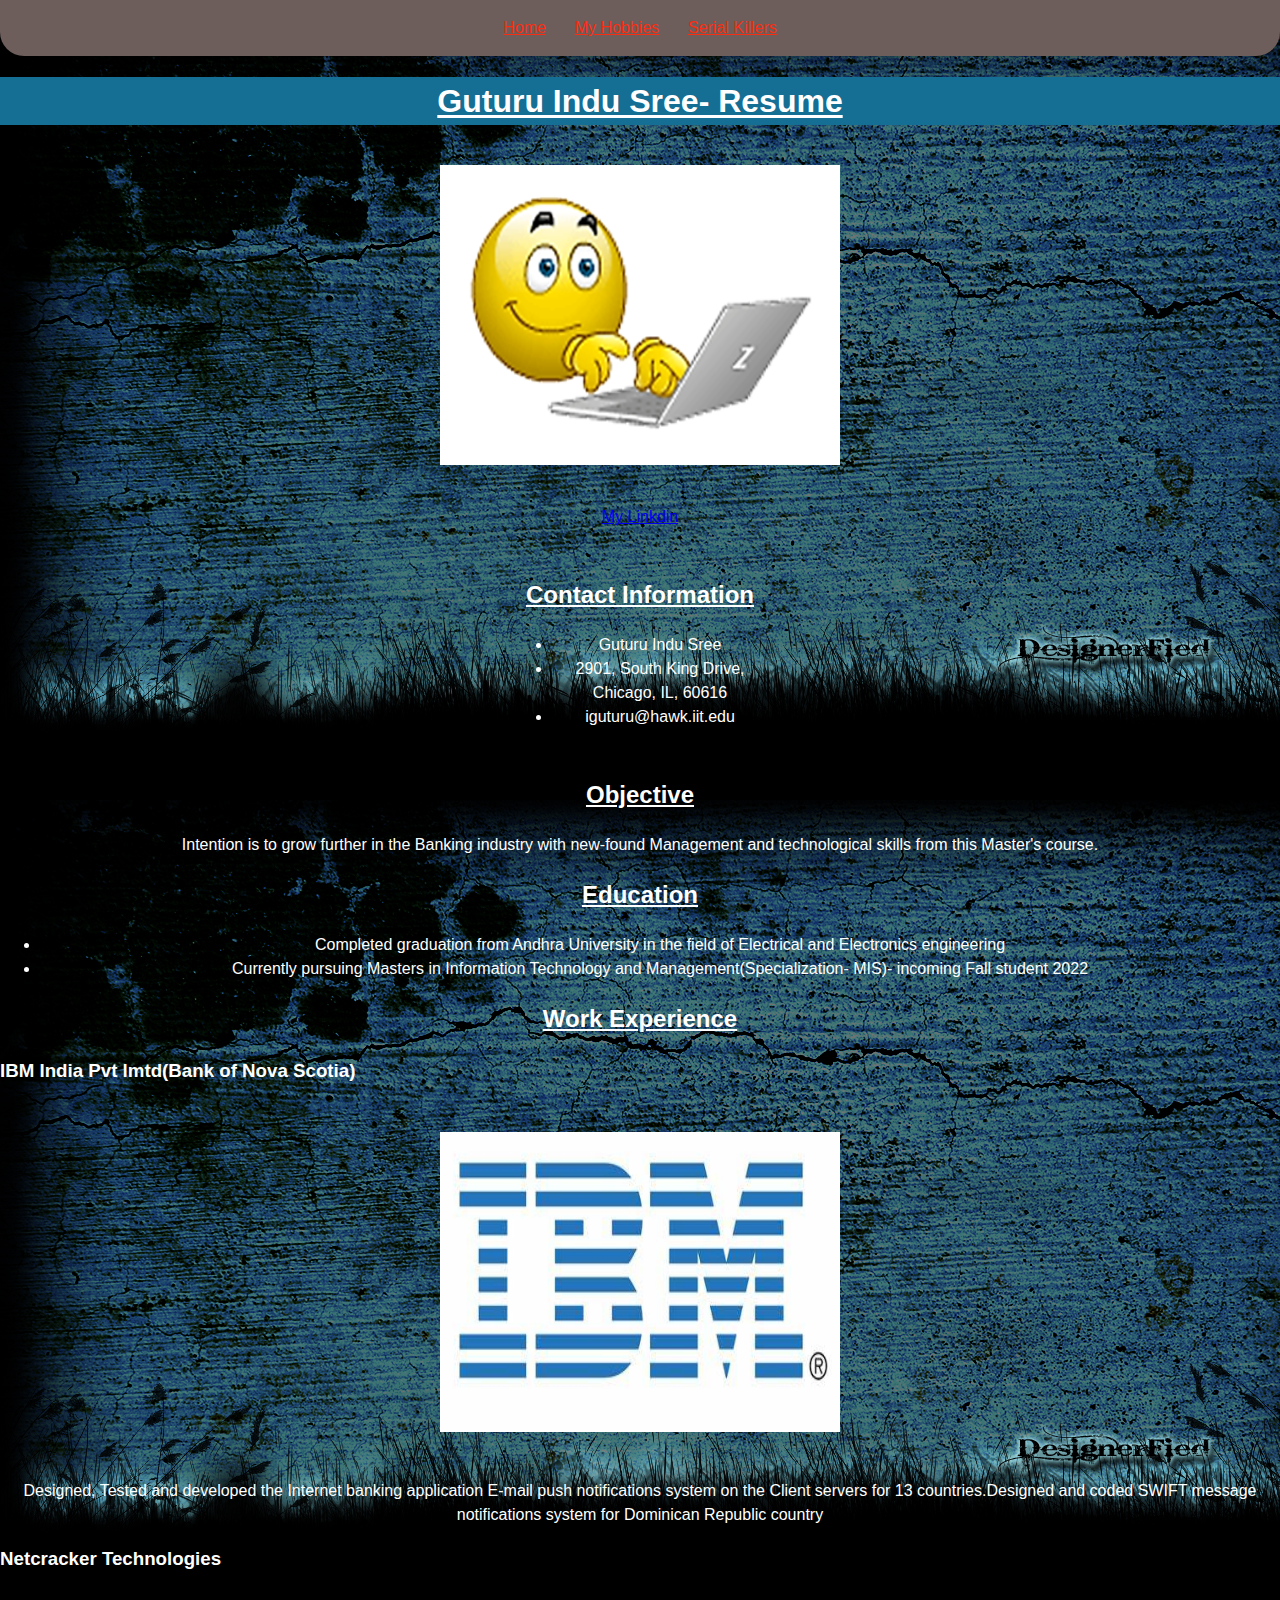
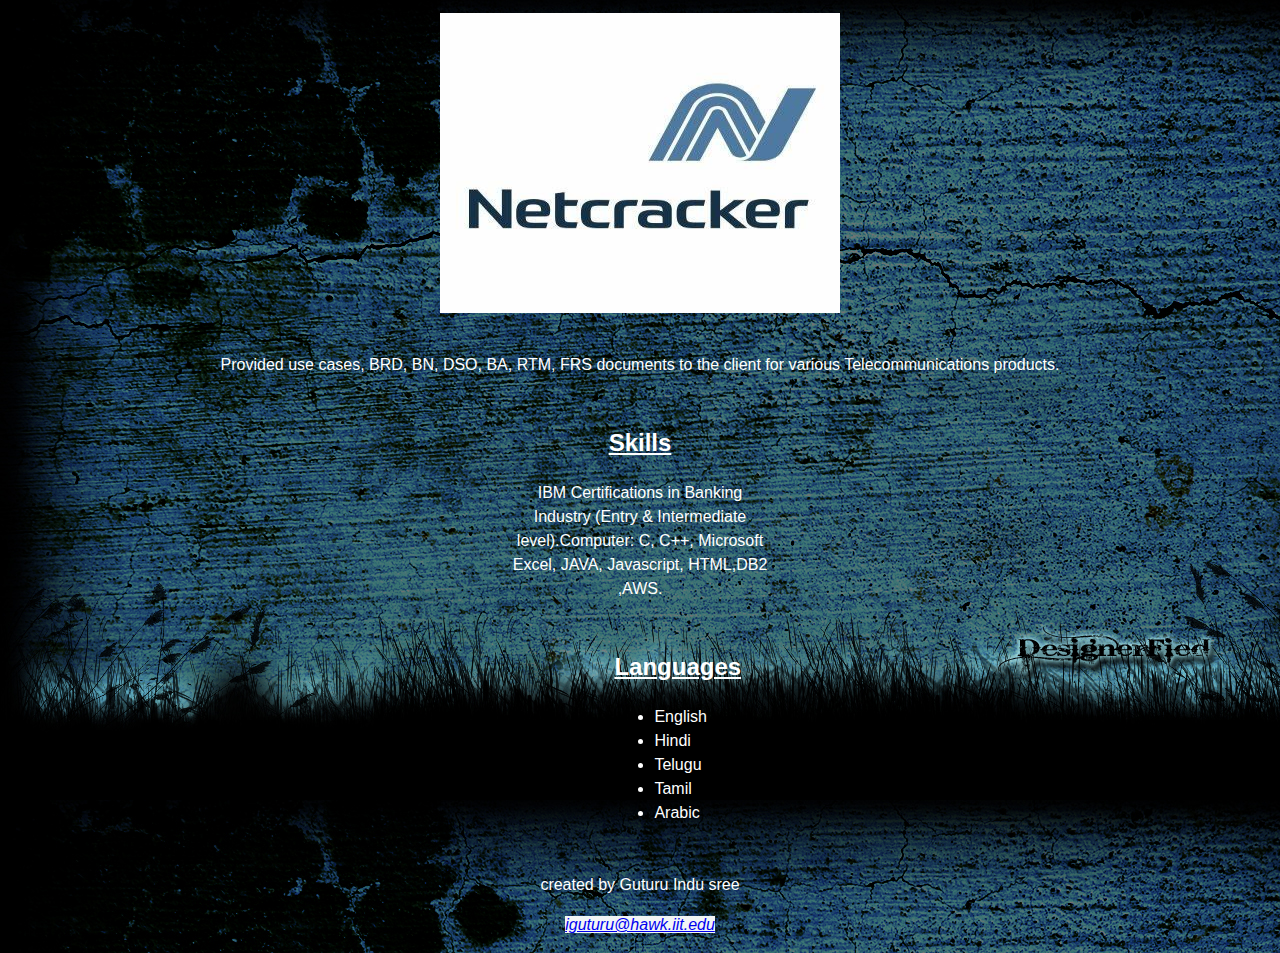
==== index.html @ 40c6f841 "Update index.html" ====
<!DOCTYPE html>
<html lang="en">
<head>
  <meta charset="UTF-8">
  <title>Indu's Project 2</title>
  <link rel="stylesheet" href="https://fonts.googleapis.com/css?family=Jost">
  <link rel="stylesheet" href="css/normalize.css">
  <link rel="stylesheet" href="css/style.css">
  <title>ITMD-361 Internet Technologies and Web Design</title>
</head>
<body>
  <header>
    <nav>
      <ul>
        <li>
          <a href="index.html">Home</a>
        </li>
        <li>
          <a href="my%20hobbies.html">My Hobbies</a>
        </li>
        <li>
          <a href="serial%20killers.html">Serial Killers</a>
        </li>
      </ul>
    </nav>
  </header>
  <h1>Guturu Indu Sree- Resume</h1><img src="images/workpicture.jpeg" alt="workpicture">
  <p><a href="https://www.linkedin.com/in/indusree-guturu-1461341b9/">My Linkdin</a></p>
  <section id="pinfo">
    <h2>Contact Information</h2>
    <ul>
      <li>Guturu Indu Sree</li>
      <li>2901, South King Drive, Chicago, IL, 60616</li>
      <li>iguturu@hawk.iit.edu</li>
    </ul>
  </section>
    <h2>Objective</h2>
    <p>Intention is to grow further in the Banking industry with new-found Management and technological skills from this Master's course.</p>
    <h2>Education</h2>
    <ul>
    <li>Completed graduation from Andhra University in the field of Electrical and Electronics engineering</li>
    <li>Currently pursuing Masters in Information Technology and Management(Specialization- MIS)- incoming Fall student 2022</li>
    </ul>
    <h2>Work Experience</h2>
      <h3>IBM India Pvt lmtd(Bank of Nova Scotia) <img src="images/IBM.jpeg" alt="IBM"></h3>
      <p>Designed, Tested and developed the Internet banking application E-mail push notifications system on the Client servers for 13 countries.Designed and coded SWIFT message notifications system for Dominican Republic country</p>
      <h3>Netcracker Technologies</h3><img src="images/netcracker.jpeg" alt="netcracker">
      <p>Provided use cases, BRD, BN, DSO, BA, RTM, FRS documents to the client for various Telecommunications products.</p>
    <section id="skills">
      <h2>Skills</h2>
      <p>IBM Certifications in Banking Industry (Entry & Intermediate level).Computer: C, C++, Microsoft Excel, JAVA, Javascript, HTML,DB2 ,AWS.</p>
      <section id="Languages">
        <h2>Languages</h2>
        <ul>
          <li>English</li>
          <li>Hindi</li>
          <li>Telugu</li>
          <li>Tamil</li>
          <li>Arabic</li>
        </ul>
      </section>
    </section>
    <footer>
      <p>created by Guturu Indu sree</p>
      <address>
        <p><a href="mailto:iguturu@hawk.iit.edu">iguturu@hawk.iit.edu</a></p>
      </address>
    </footer>
  </section>
</body>
</html>
---- css/style.css ----
body{
  background-image: url("../images/background.jpeg");
  font-family: Helvetica, sans-serif;
  color: white;
  font-size: 1em;
  line-height: 1.5;
}
nav{
  background-color:#6d5e5c;
  width: 100%;
  overflow: hidden;
  margin: 0 auto;
  text-align: center;
  border-radius: 0 0 1.5em 1.5em;
}
nav ul{
  list-style-type: none;
  padding: 0;
  margin: 0;
  display: inline-block;
  vertical-align: top;
}
nav ul li{
  float: left;
}
nav ul li a{
  display: block;
  padding: 1.00em 0.9em;
  color: #f82d11;
  text-decoration: underline;
}

img{
    height: 300px;
    width: 400px;
	margin: 2.5em auto;
	display: block;
    box-sizing: border-box;
}
iframe{
	height: 300px;
    width: 400px;
	margin: 2.5em auto;
	display: block;
    box-sizing: border-box;
}
h1, h2{
    text-underline-offset: 0.09em;
    text-decoration: underline;
    text-align: center;
    position: relative;
}
h1{
	background-color: #156e94;
}
p,ul,ol,li{
	text-align: center;
	position: relative;
}
section{
  box-sizing: border-box;
  width: 20%;
  margin: 3em auto;
}
footer p a{
  clear: none;
  background-color: #f2f5f5;
}
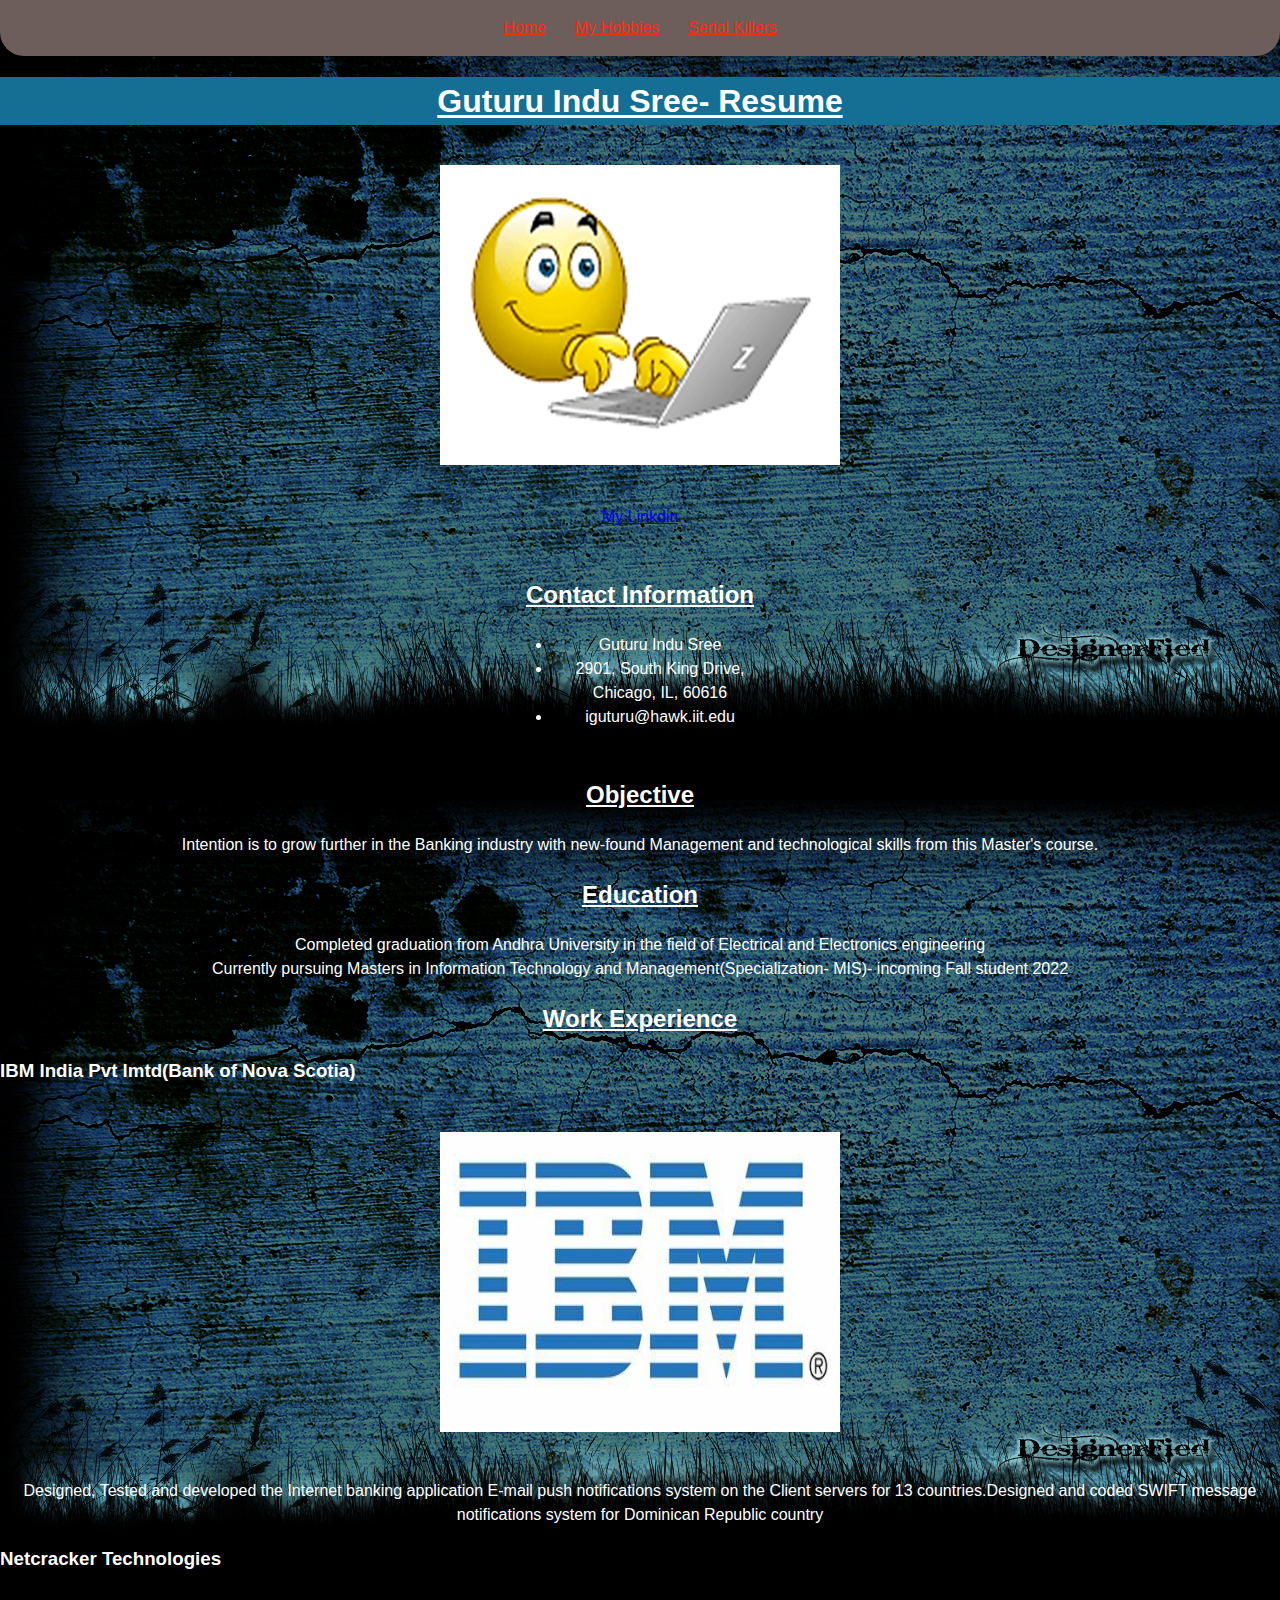
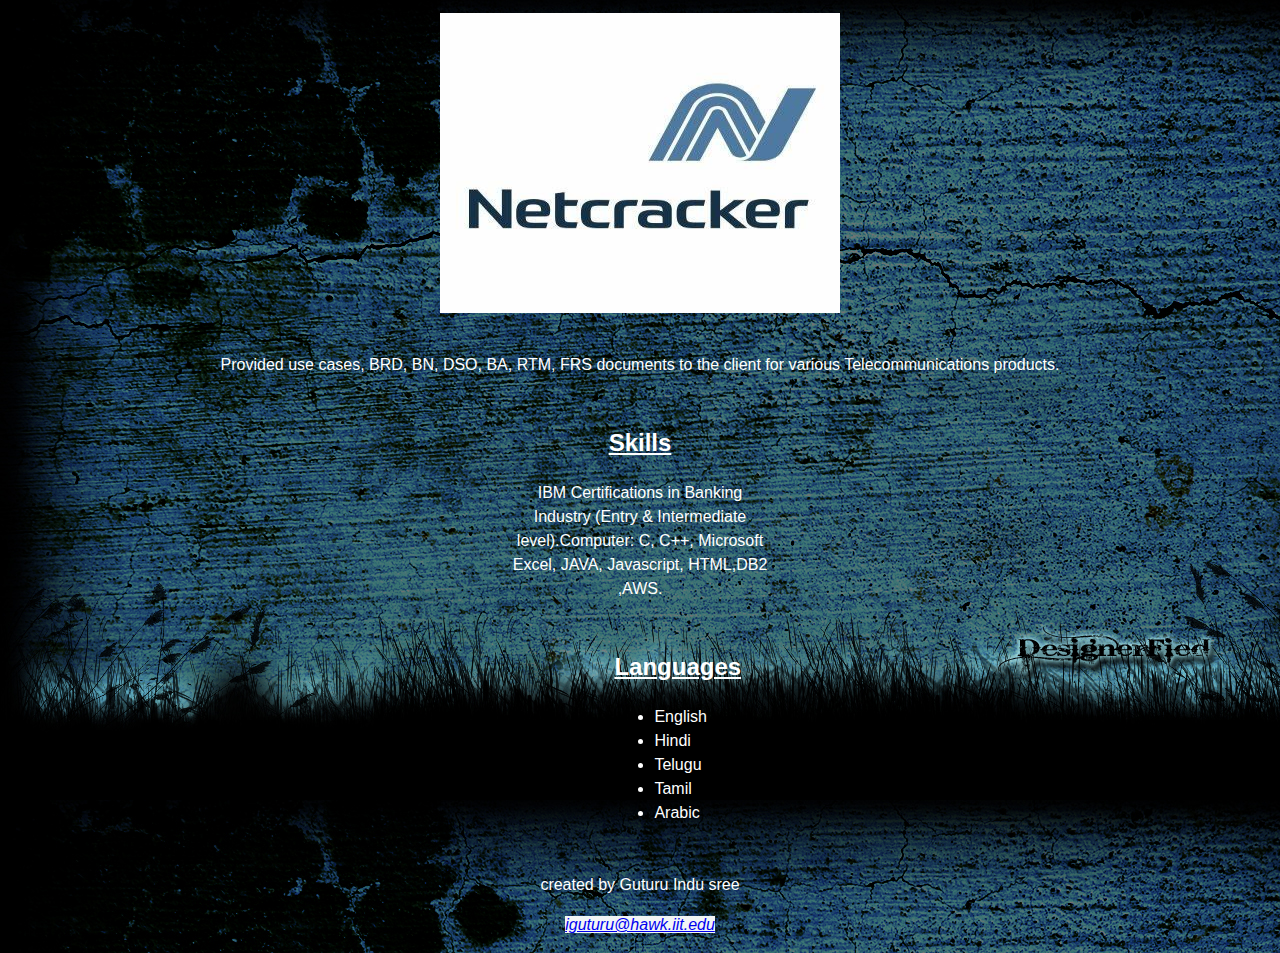
==== commit babe425e: "para changes" ====
--- a/index.html
+++ b/index.html
@@ -37,10 +37,8 @@
     <h2>Objective</h2>
     <p>Intention is to grow further in the Banking industry with new-found Management and technological skills from this Master's course.</p>
     <h2>Education</h2>
-    <ul>
     <li>Completed graduation from Andhra University in the field of Electrical and Electronics engineering</li>
     <li>Currently pursuing Masters in Information Technology and Management(Specialization- MIS)- incoming Fall student 2022</li>
-    </ul>
     <h2>Work Experience</h2>
       <h3>IBM India Pvt lmtd(Bank of Nova Scotia) <img src="images/IBM.jpeg" alt="IBM"></h3>
       <p>Designed, Tested and developed the Internet banking application E-mail push notifications system on the Client servers for 13 countries.Designed and coded SWIFT message notifications system for Dominican Republic country</p>
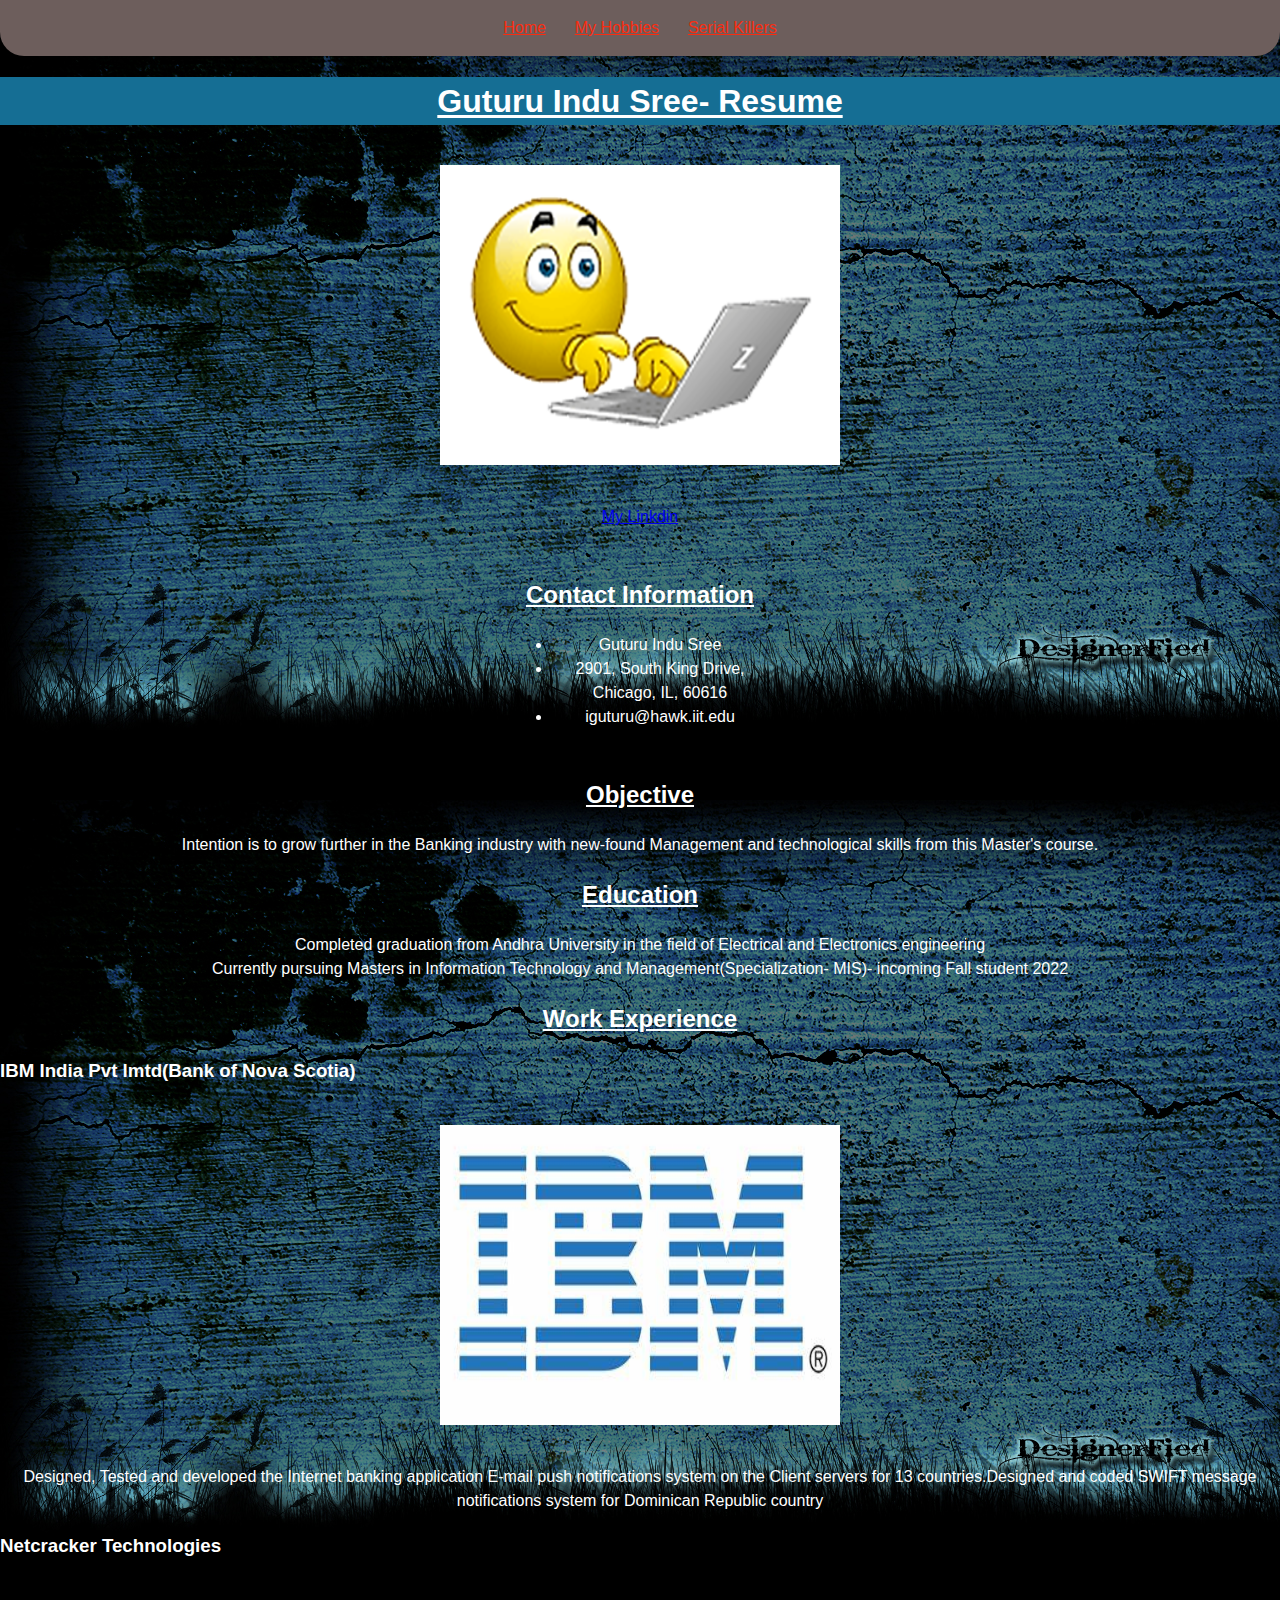
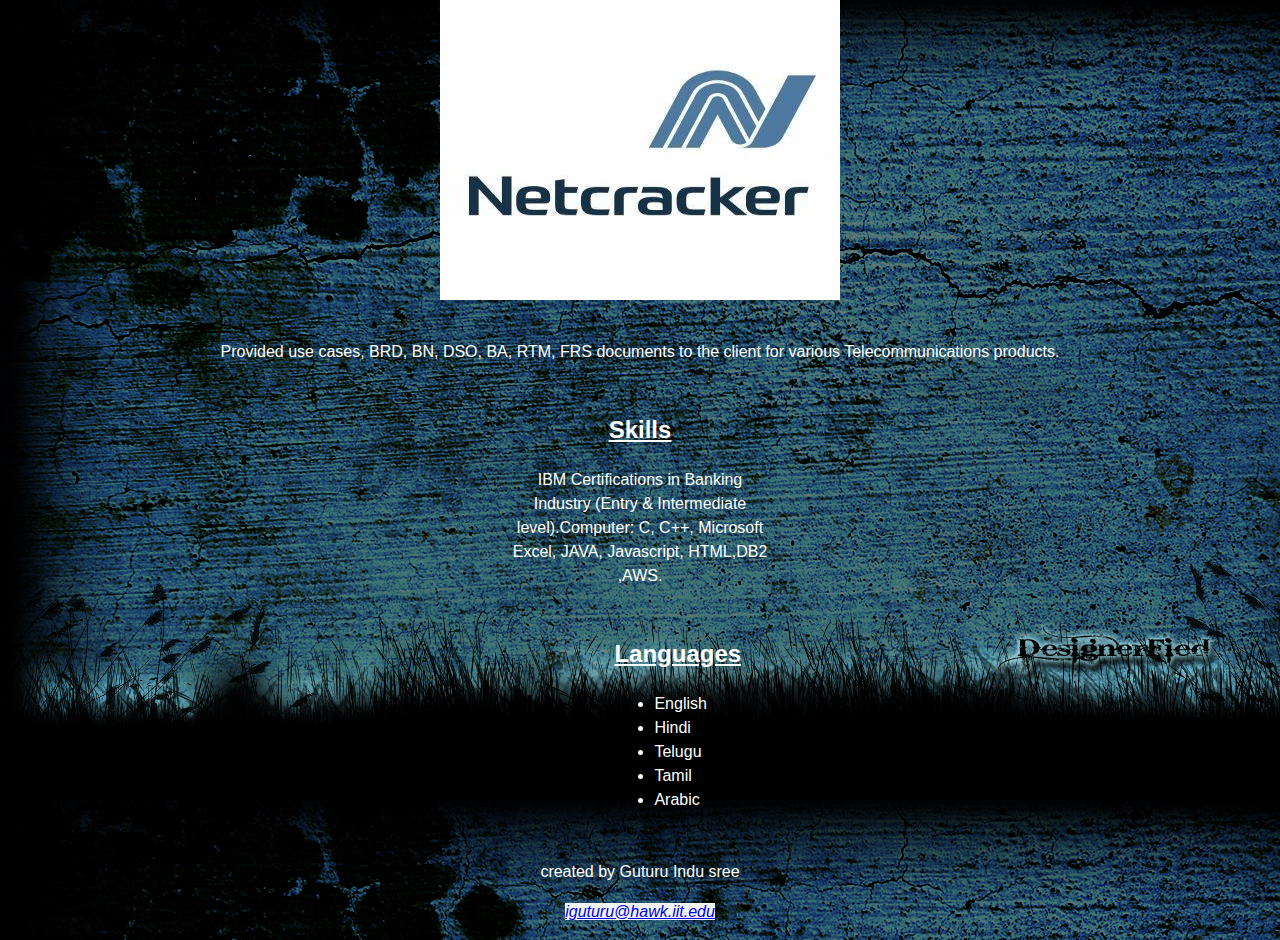
==== commit b31f2d3a: "Update index.html" ====
--- a/index.html
+++ b/index.html
@@ -40,9 +40,11 @@
     <li>Completed graduation from Andhra University in the field of Electrical and Electronics engineering</li>
     <li>Currently pursuing Masters in Information Technology and Management(Specialization- MIS)- incoming Fall student 2022</li>
     <h2>Work Experience</h2>
-      <h3>IBM India Pvt lmtd(Bank of Nova Scotia) <img src="images/IBM.jpeg" alt="IBM"></h3>
+      <h3>IBM India Pvt lmtd(Bank of Nova Scotia)</h3>
+      <img src="images/IBM.jpeg" alt="IBM">
       <p>Designed, Tested and developed the Internet banking application E-mail push notifications system on the Client servers for 13 countries.Designed and coded SWIFT message notifications system for Dominican Republic country</p>
-      <h3>Netcracker Technologies</h3><img src="images/netcracker.jpeg" alt="netcracker">
+      <h3>Netcracker Technologies</h3>
+      <img src="images/netcracker.jpeg" alt="netcracker">
       <p>Provided use cases, BRD, BN, DSO, BA, RTM, FRS documents to the client for various Telecommunications products.</p>
     <section id="skills">
       <h2>Skills</h2>
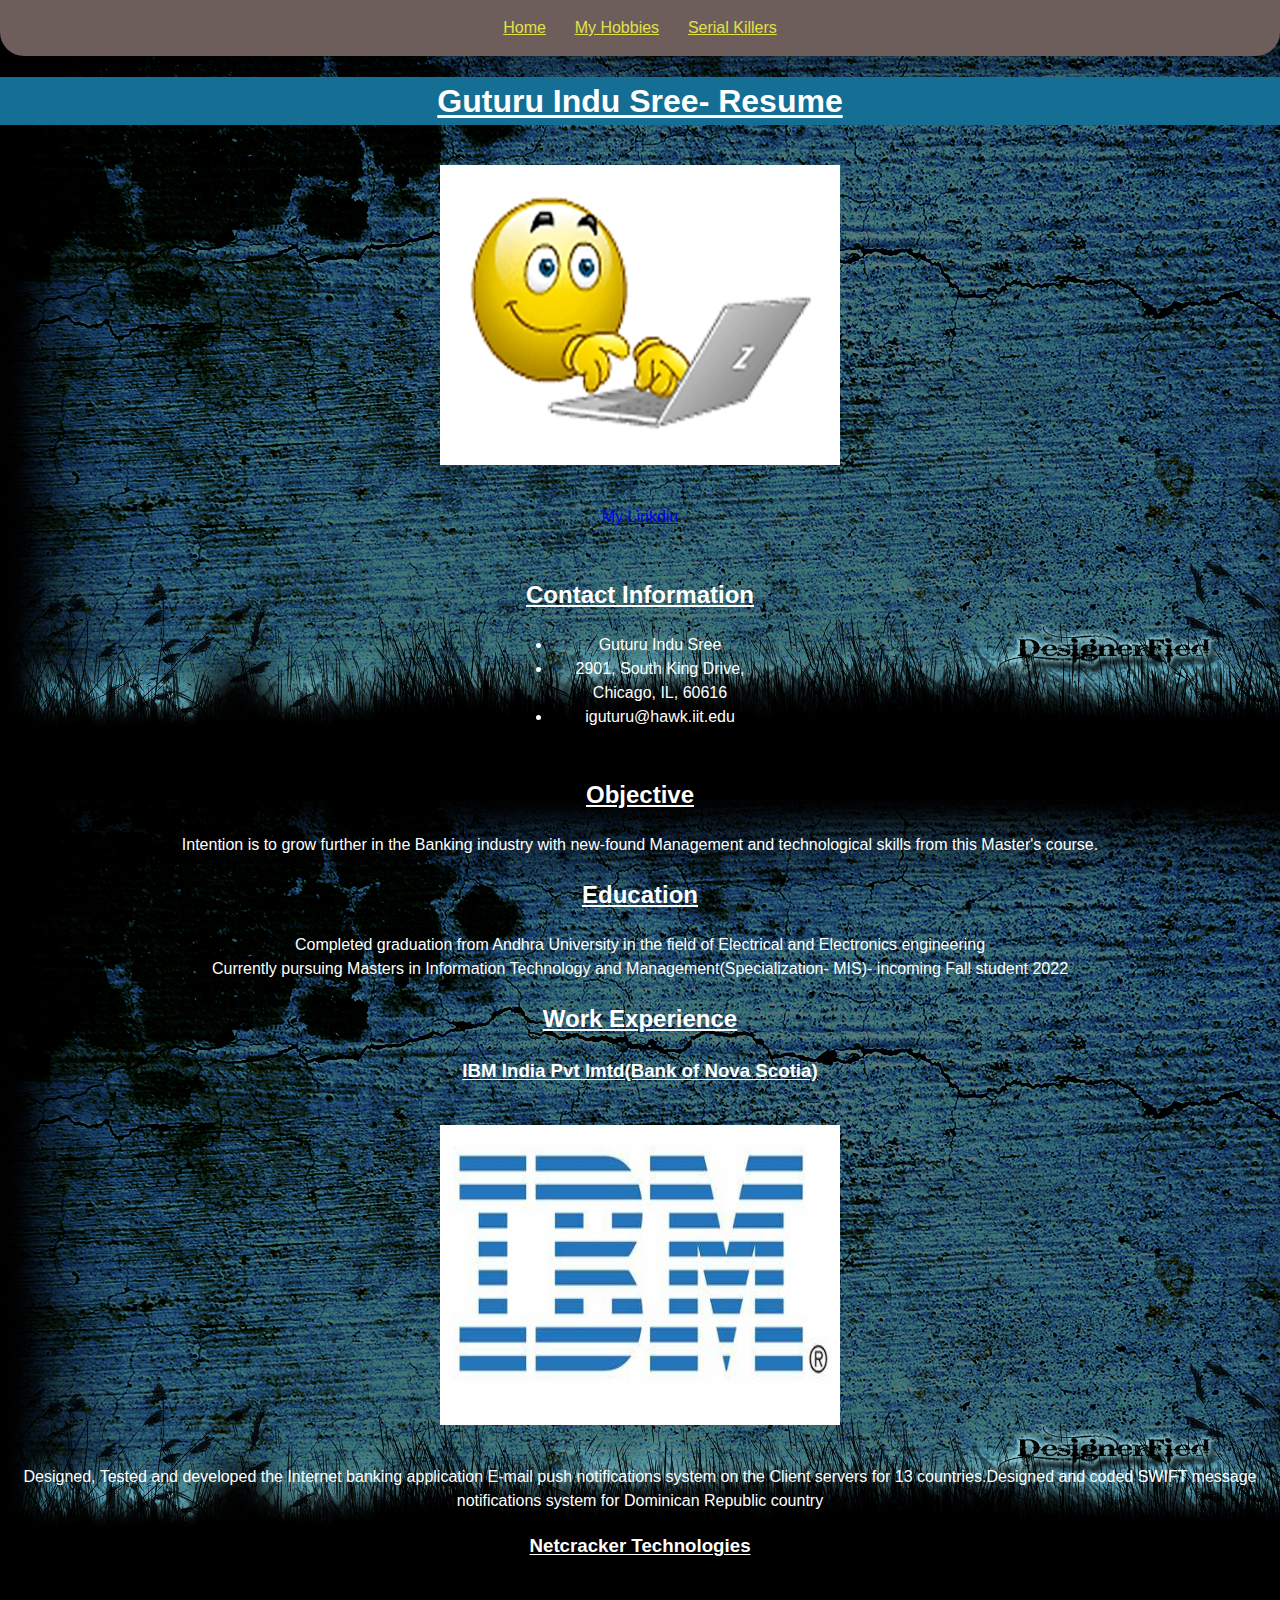
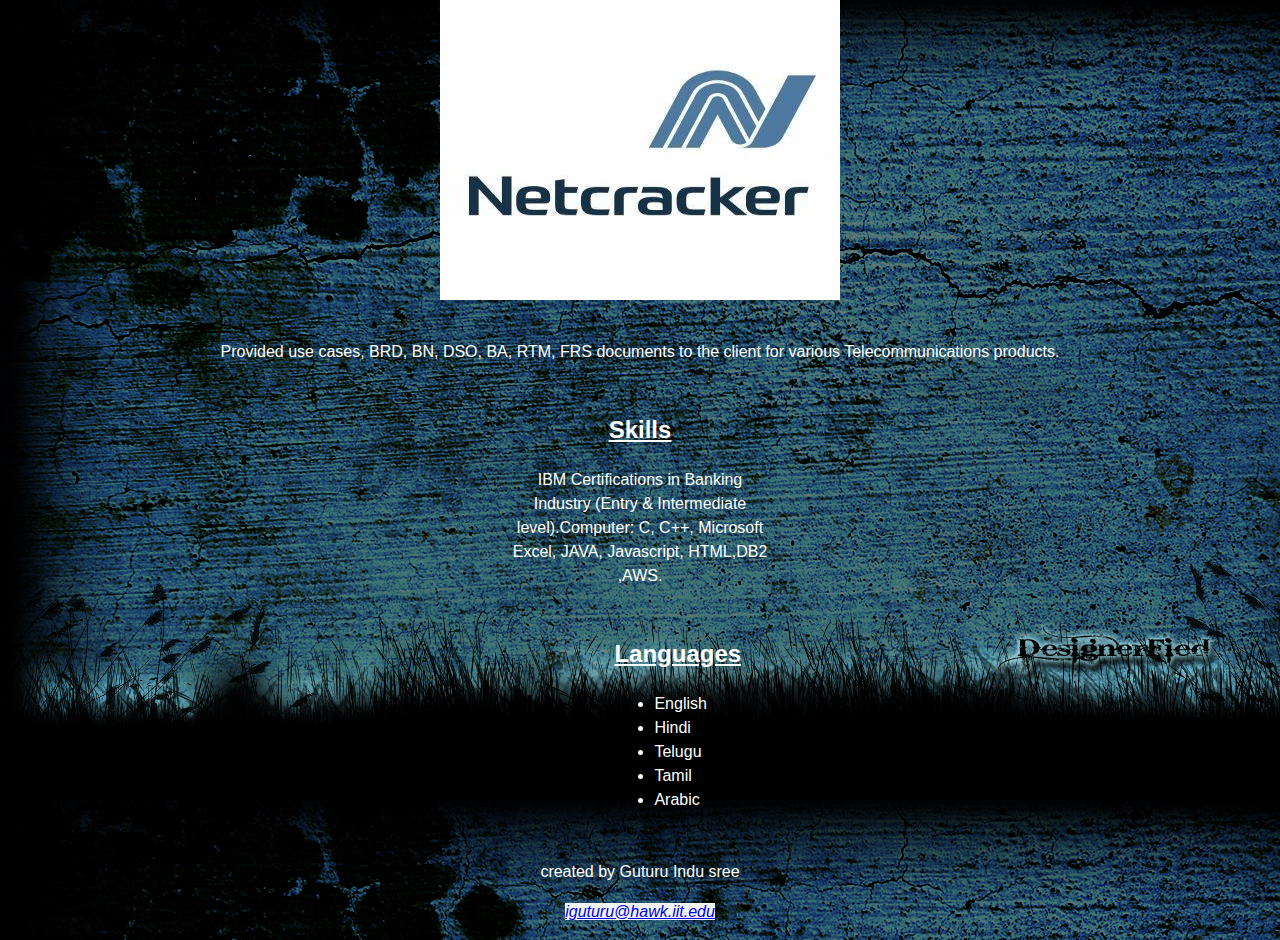
==== commit d9846889: "title" ====
--- a/index.html
+++ b/index.html
@@ -6,7 +6,6 @@
   <link rel="stylesheet" href="https://fonts.googleapis.com/css?family=Jost">
   <link rel="stylesheet" href="css/normalize.css">
   <link rel="stylesheet" href="css/style.css">
-  <title>ITMD-361 Internet Technologies and Web Design</title>
 </head>
 <body>
   <header>
--- a/css/style.css
+++ b/css/style.css
@@ -26,7 +26,7 @@
 nav ul li a{
   display: block;
   padding: 1.00em 0.9em;
-  color: #f82d11;
+  color: #e1e145;
   text-decoration: underline;
 }
 
@@ -44,7 +44,7 @@
 	display: block;
     box-sizing: border-box;
 }
-h1, h2{
+h1, h2, h3{
     text-underline-offset: 0.09em;
     text-decoration: underline;
     text-align: center;
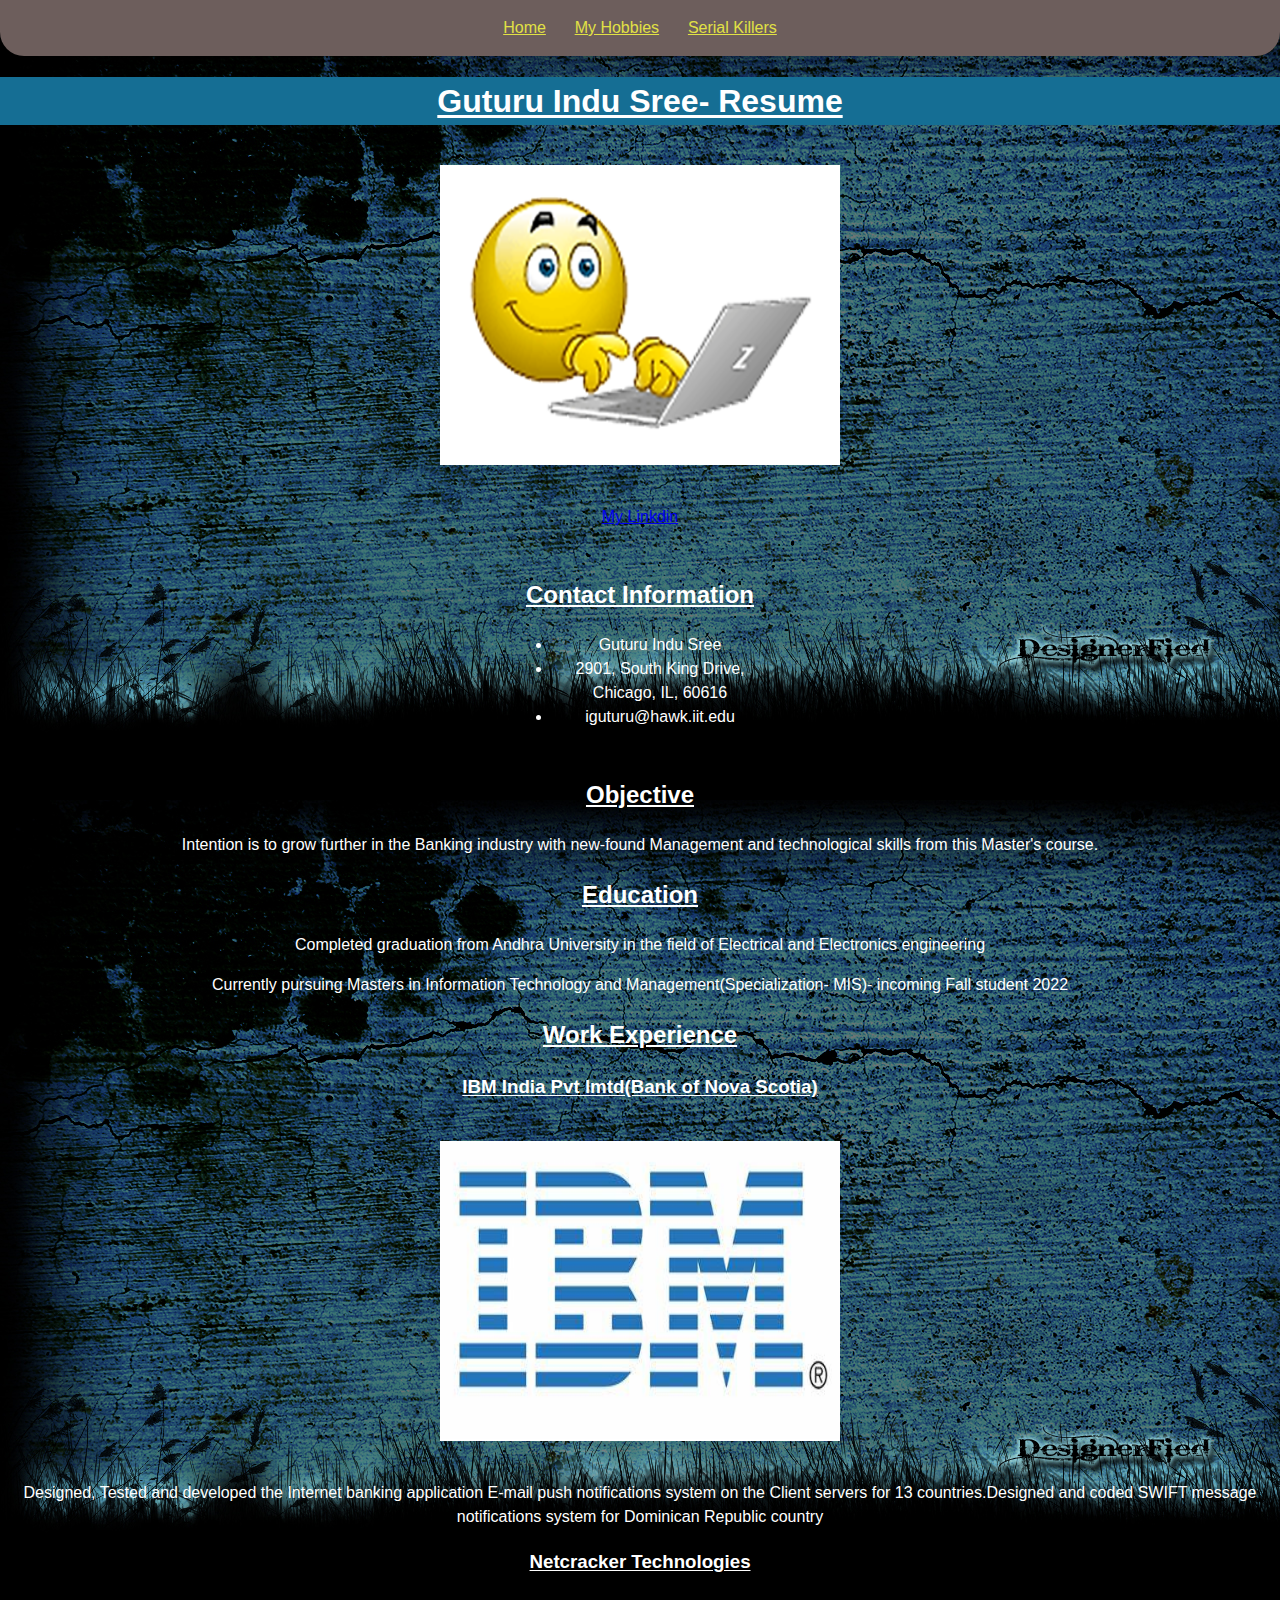
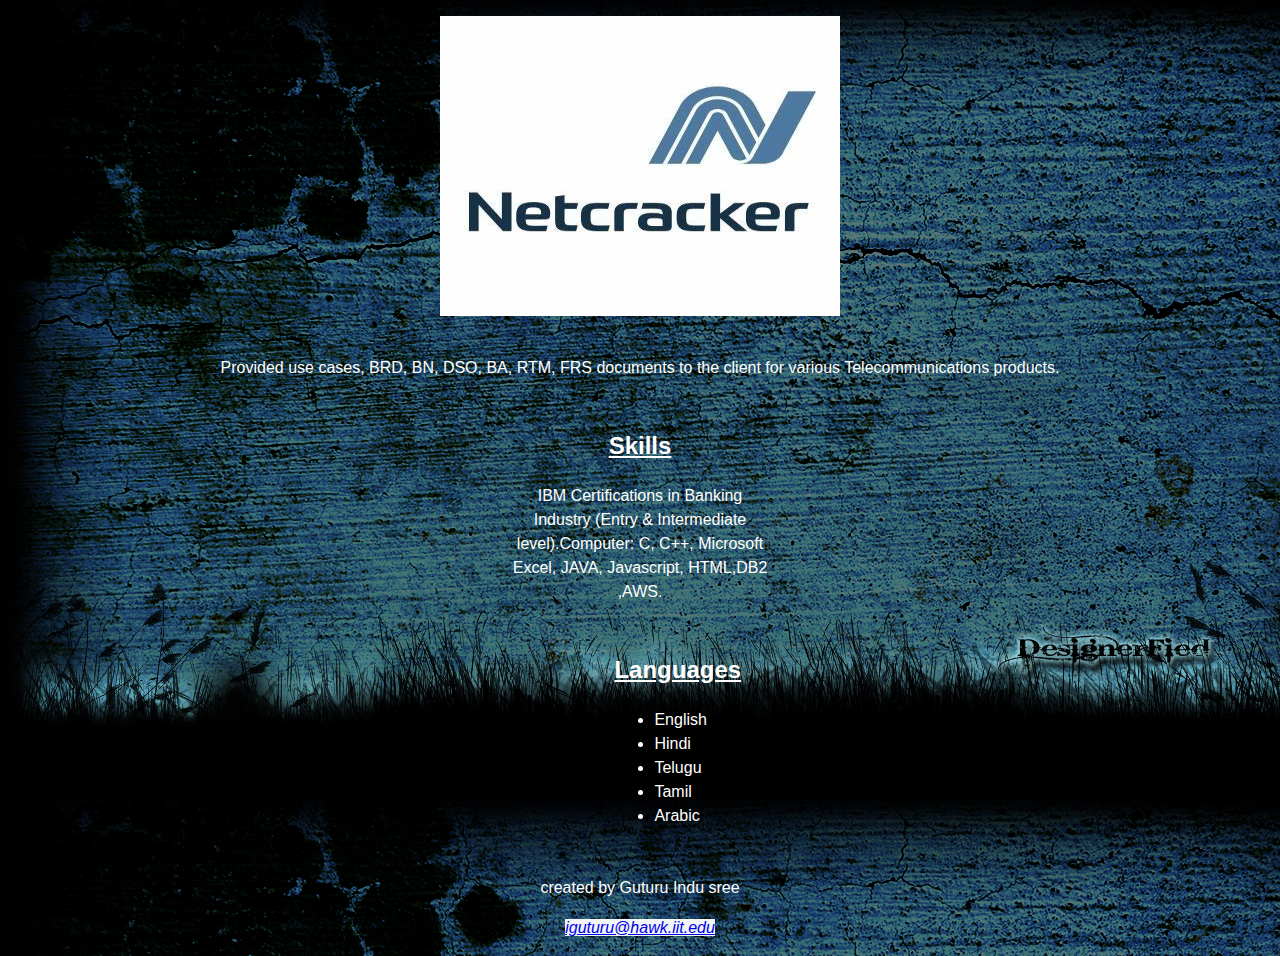
==== commit 518fcaae: "Update index.html" ====
--- a/index.html
+++ b/index.html
@@ -36,8 +36,8 @@
     <h2>Objective</h2>
     <p>Intention is to grow further in the Banking industry with new-found Management and technological skills from this Master's course.</p>
     <h2>Education</h2>
-    <li>Completed graduation from Andhra University in the field of Electrical and Electronics engineering</li>
-    <li>Currently pursuing Masters in Information Technology and Management(Specialization- MIS)- incoming Fall student 2022</li>
+    <p>Completed graduation from Andhra University in the field of Electrical and Electronics engineering</p>
+    <p>Currently pursuing Masters in Information Technology and Management(Specialization- MIS)- incoming Fall student 2022</p>
     <h2>Work Experience</h2>
       <h3>IBM India Pvt lmtd(Bank of Nova Scotia)</h3>
       <img src="images/IBM.jpeg" alt="IBM">
@@ -65,6 +65,5 @@
         <p><a href="mailto:iguturu@hawk.iit.edu">iguturu@hawk.iit.edu</a></p>
       </address>
     </footer>
-  </section>
 </body>
 </html>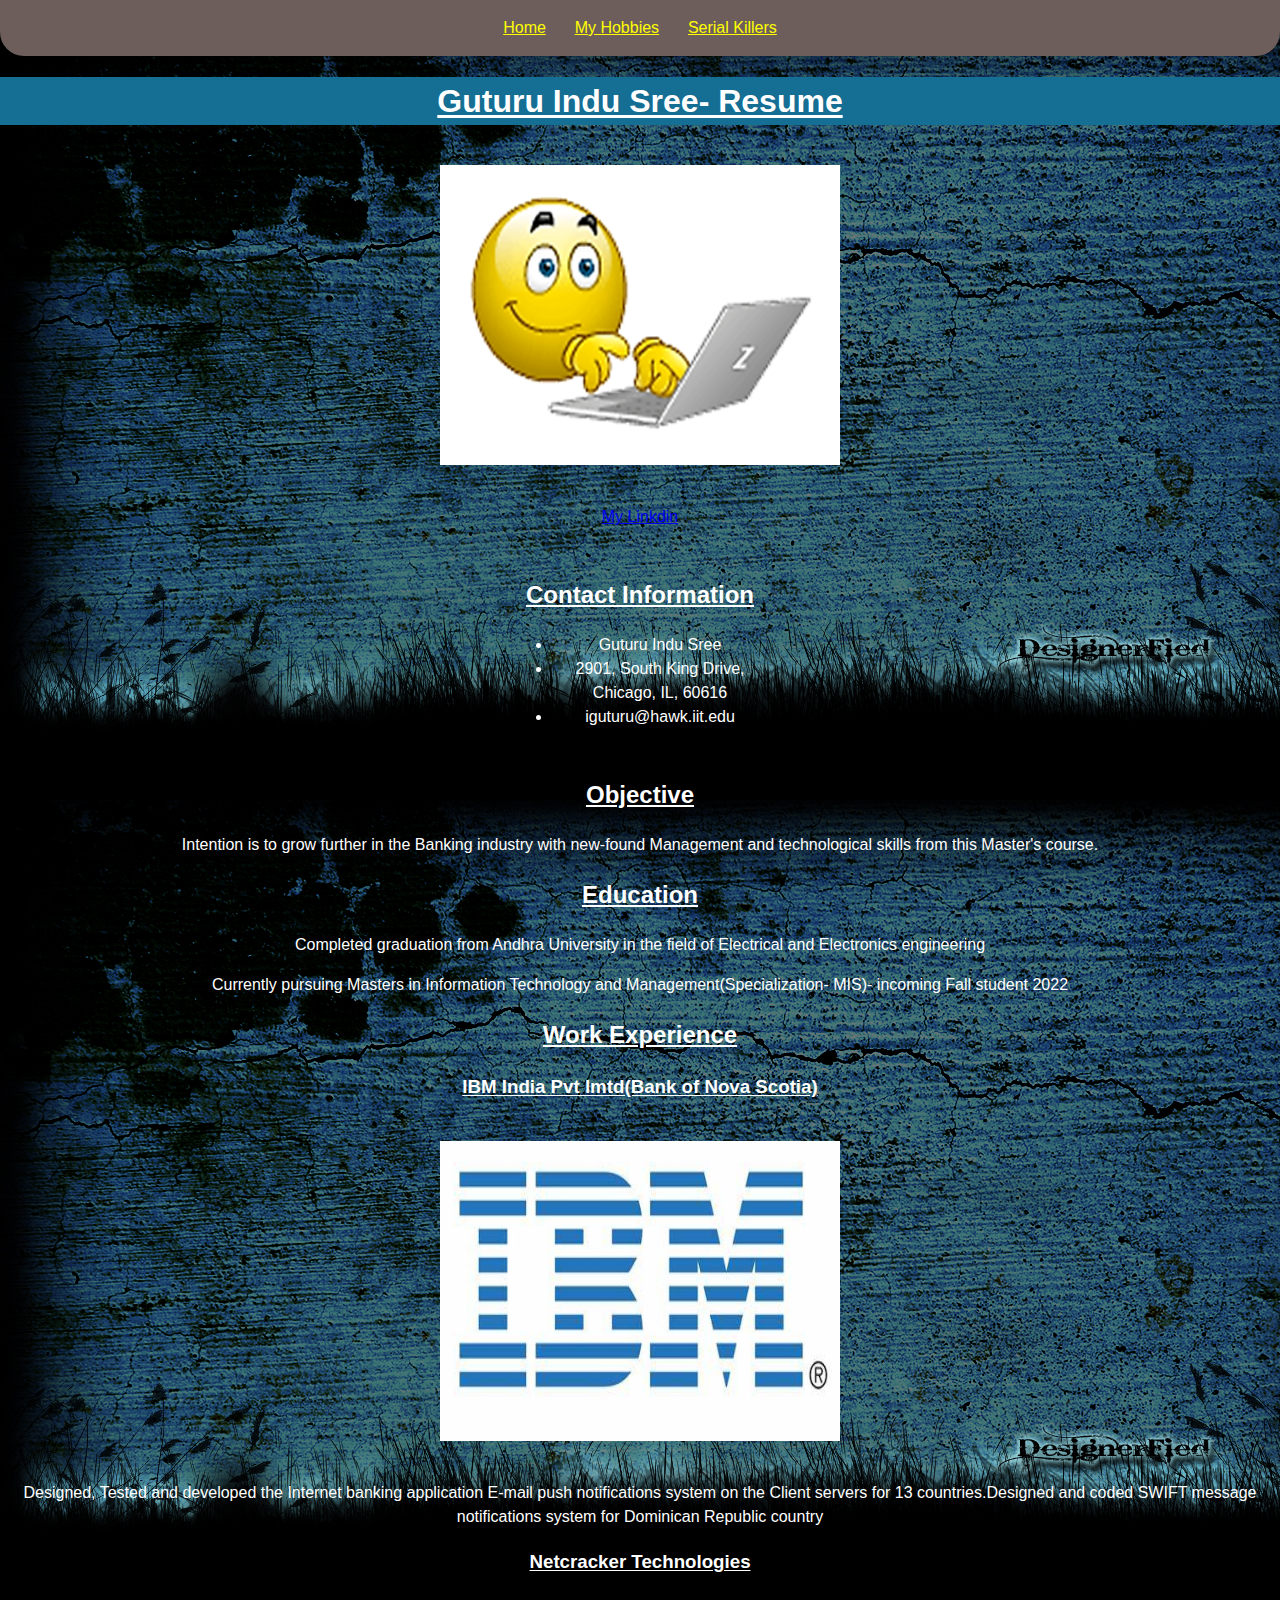
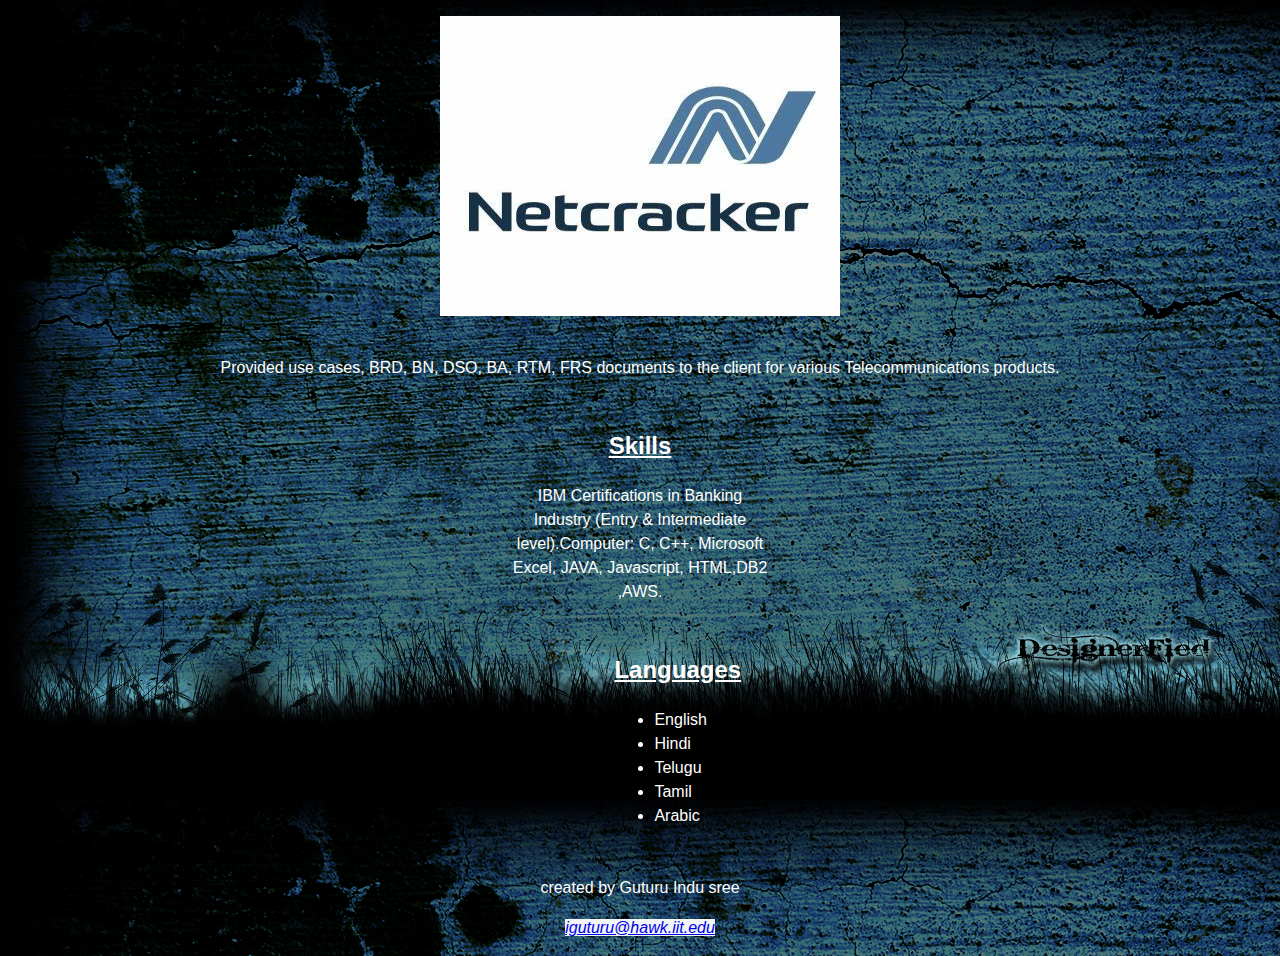
==== commit e3754337: "Update index.html" ====
--- a/index.html
+++ b/index.html
@@ -1,50 +1,51 @@
 <!DOCTYPE html>
 <html lang="en">
-<head>
-  <meta charset="UTF-8">
-  <title>Indu's Project 2</title>
-  <link rel="stylesheet" href="https://fonts.googleapis.com/css?family=Jost">
-  <link rel="stylesheet" href="css/normalize.css">
-  <link rel="stylesheet" href="css/style.css">
-</head>
-<body>
-  <header>
-    <nav>
+  <head>
+    <meta charset="UTF-8">
+    <title>Indu's Project 2</title>
+    <link rel="stylesheet" href="https://fonts.googleapis.com/css?family=Jost">
+    <link rel="stylesheet" href="css/normalize.css">
+    <link rel="stylesheet" href="css/style.css">
+  </head>
+  <body>
+    <header>
+      <nav>
+        <ul>
+          <li>
+            <a href="index.html">Home</a>
+          </li>
+          <li>
+            <a href="my%20hobbies.html">My Hobbies</a>
+          </li>
+          <li>
+            <a href="serial%20killers.html">Serial Killers</a>
+          </li>
+        </ul>
+      </nav>
+    </header>
+    <h1>Guturu Indu Sree- Resume</h1>
+    <img src="images/workpicture.jpeg" alt="workpicture">
+    <p><a href="https://www.linkedin.com/in/indusree-guturu-1461341b9/">My Linkdin</a></p>
+    <section id="pinfo">
+      <h2>Contact Information</h2>
       <ul>
-        <li>
-          <a href="index.html">Home</a>
-        </li>
-        <li>
-          <a href="my%20hobbies.html">My Hobbies</a>
-        </li>
-        <li>
-          <a href="serial%20killers.html">Serial Killers</a>
-        </li>
+        <li>Guturu Indu Sree</li>
+        <li>2901, South King Drive, Chicago, IL, 60616</li>
+        <li>iguturu@hawk.iit.edu</li>
       </ul>
-    </nav>
-  </header>
-  <h1>Guturu Indu Sree- Resume</h1><img src="images/workpicture.jpeg" alt="workpicture">
-  <p><a href="https://www.linkedin.com/in/indusree-guturu-1461341b9/">My Linkdin</a></p>
-  <section id="pinfo">
-    <h2>Contact Information</h2>
-    <ul>
-      <li>Guturu Indu Sree</li>
-      <li>2901, South King Drive, Chicago, IL, 60616</li>
-      <li>iguturu@hawk.iit.edu</li>
-    </ul>
-  </section>
+    </section>
     <h2>Objective</h2>
     <p>Intention is to grow further in the Banking industry with new-found Management and technological skills from this Master's course.</p>
     <h2>Education</h2>
     <p>Completed graduation from Andhra University in the field of Electrical and Electronics engineering</p>
     <p>Currently pursuing Masters in Information Technology and Management(Specialization- MIS)- incoming Fall student 2022</p>
     <h2>Work Experience</h2>
-      <h3>IBM India Pvt lmtd(Bank of Nova Scotia)</h3>
-      <img src="images/IBM.jpeg" alt="IBM">
-      <p>Designed, Tested and developed the Internet banking application E-mail push notifications system on the Client servers for 13 countries.Designed and coded SWIFT message notifications system for Dominican Republic country</p>
-      <h3>Netcracker Technologies</h3>
-      <img src="images/netcracker.jpeg" alt="netcracker">
-      <p>Provided use cases, BRD, BN, DSO, BA, RTM, FRS documents to the client for various Telecommunications products.</p>
+    <h3>IBM India Pvt lmtd(Bank of Nova Scotia)</h3>
+    <img src="images/IBM.jpeg" alt="IBM">
+    <p>Designed, Tested and developed the Internet banking application E-mail push notifications system on the Client servers for 13 countries.Designed and coded SWIFT message notifications system for Dominican Republic country</p>
+    <h3>Netcracker Technologies</h3>
+    <img src="images/netcracker.jpeg" alt="netcracker">
+    <p>Provided use cases, BRD, BN, DSO, BA, RTM, FRS documents to the client for various Telecommunications products.</p>
     <section id="skills">
       <h2>Skills</h2>
       <p>IBM Certifications in Banking Industry (Entry & Intermediate level).Computer: C, C++, Microsoft Excel, JAVA, Javascript, HTML,DB2 ,AWS.</p>
@@ -65,5 +66,6 @@
         <p><a href="mailto:iguturu@hawk.iit.edu">iguturu@hawk.iit.edu</a></p>
       </address>
     </footer>
-</body>
-</html>+  </body>
+</html>
+
--- a/css/style.css
+++ b/css/style.css
@@ -26,7 +26,7 @@
 nav ul li a{
   display: block;
   padding: 1.00em 0.9em;
-  color: #e1e145;
+  color: #FFFF00;
   text-decoration: underline;
 }
 
@@ -65,4 +65,4 @@
 footer p a{
   clear: none;
   background-color: #f2f5f5;
-}+}
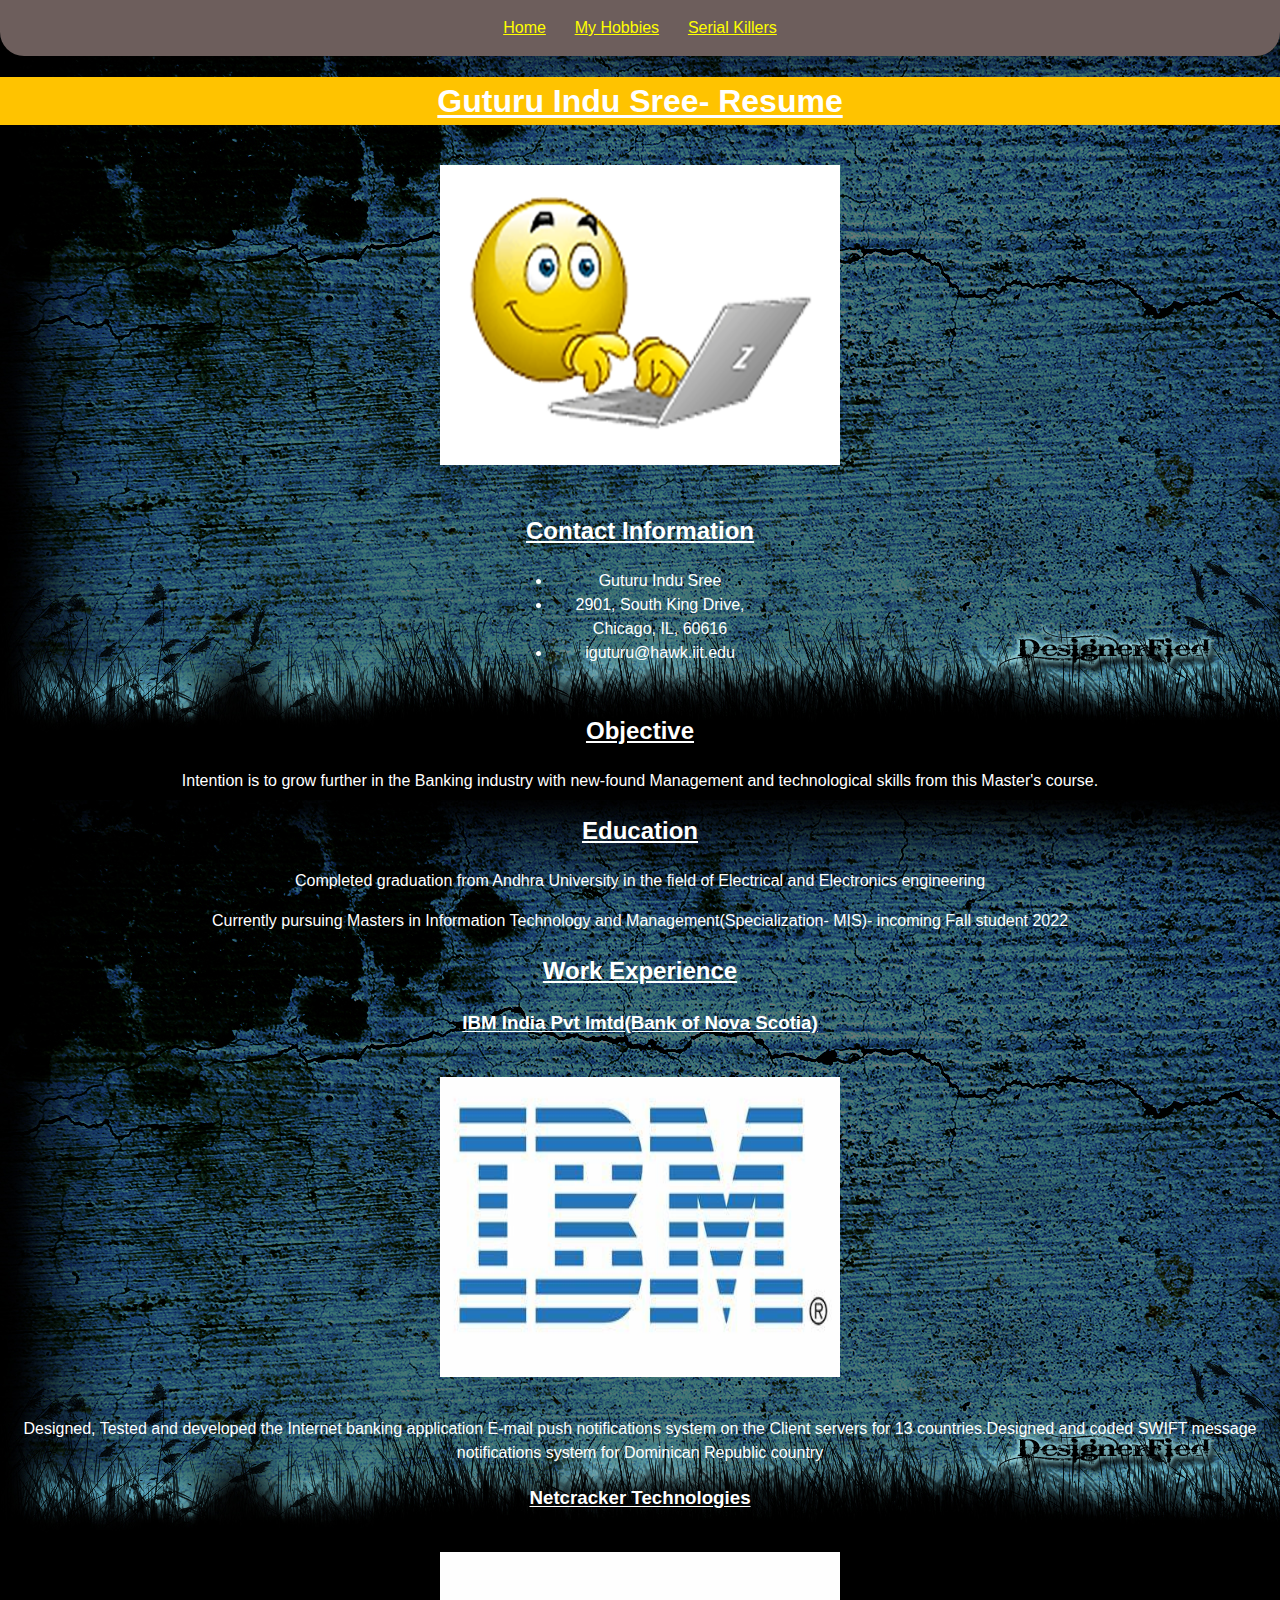
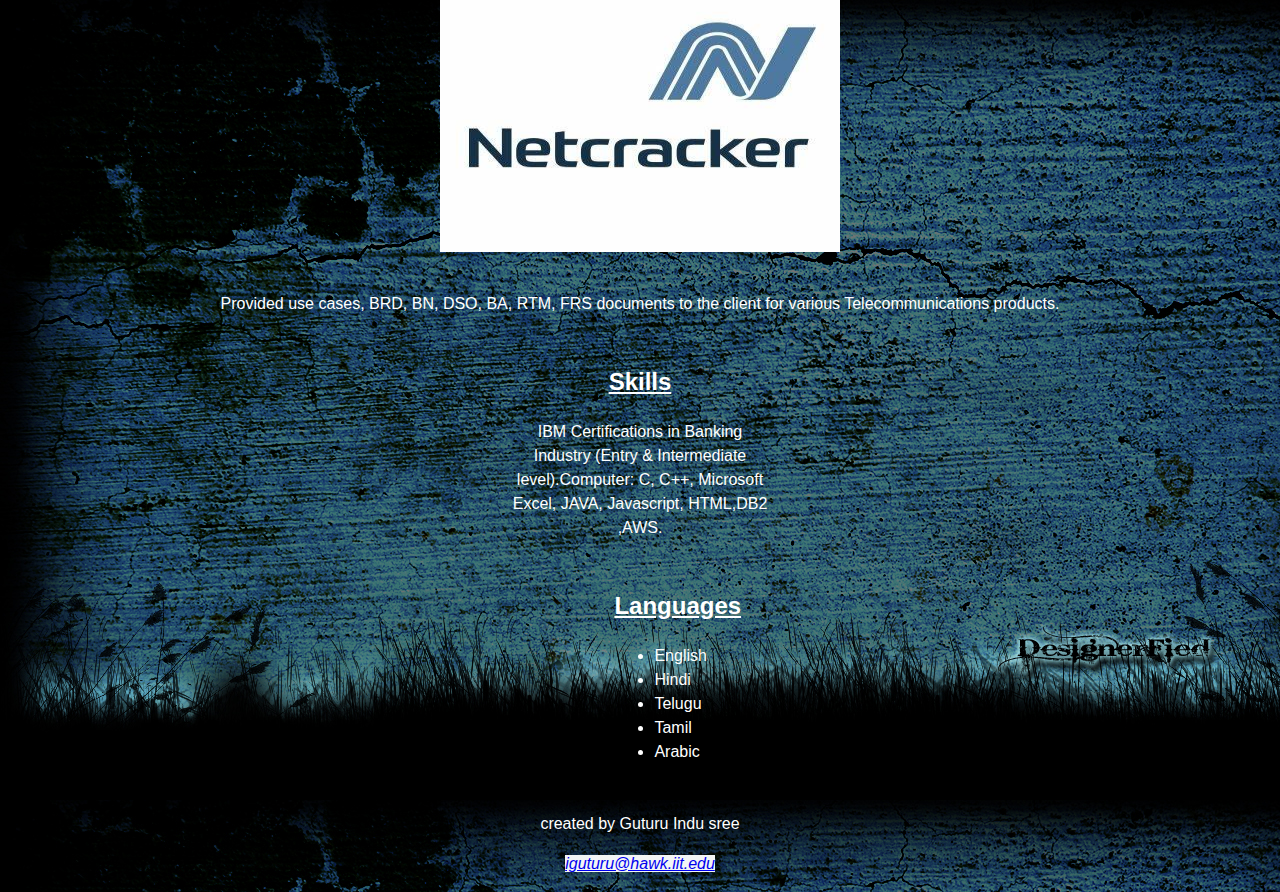
==== commit f2446161: "Update index.html" ====
--- a/index.html
+++ b/index.html
@@ -25,7 +25,6 @@
     </header>
     <h1>Guturu Indu Sree- Resume</h1>
     <img src="images/workpicture.jpeg" alt="workpicture">
-    <p><a href="https://www.linkedin.com/in/indusree-guturu-1461341b9/">My Linkdin</a></p>
     <section id="pinfo">
       <h2>Contact Information</h2>
       <ul>
--- a/css/style.css
+++ b/css/style.css
@@ -51,7 +51,7 @@
     position: relative;
 }
 h1{
-	background-color: #156e94;
+	background-color: #FFC300;
 }
 p,ul,ol,li{
 	text-align: center;
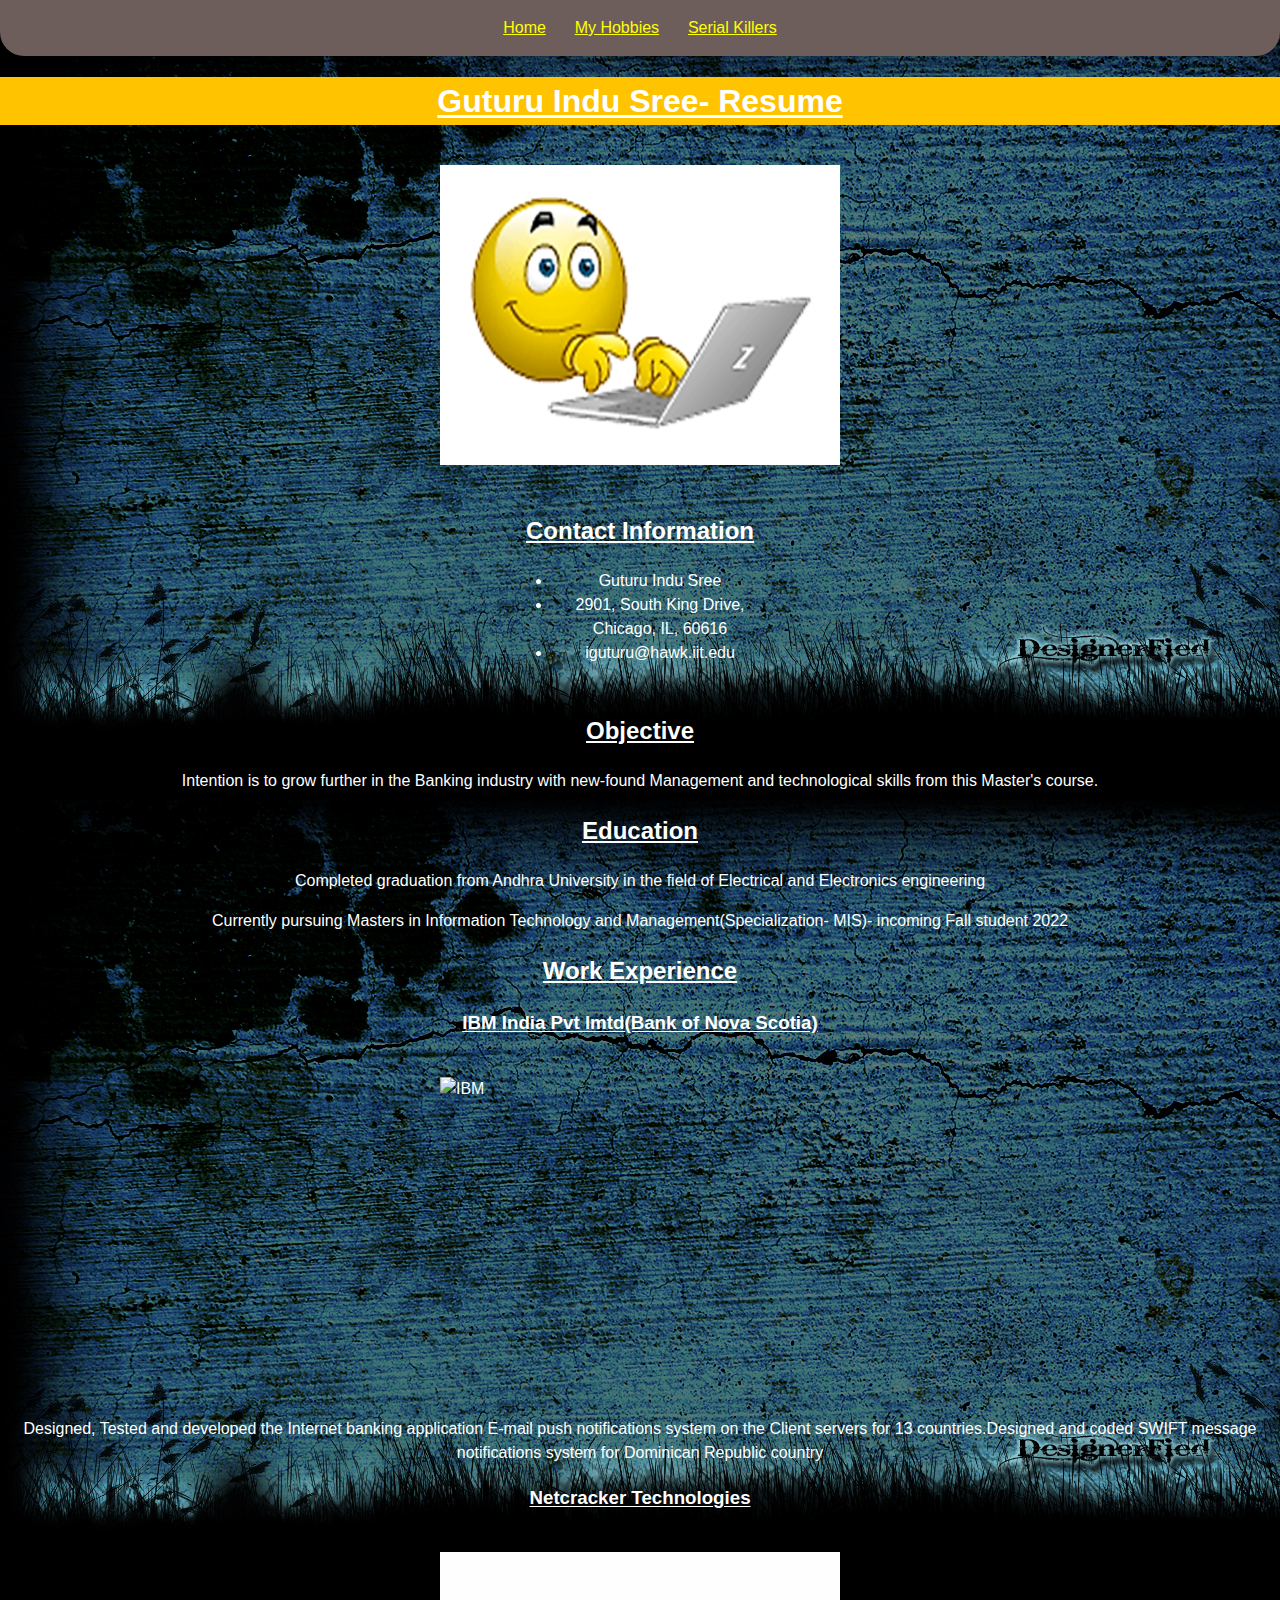
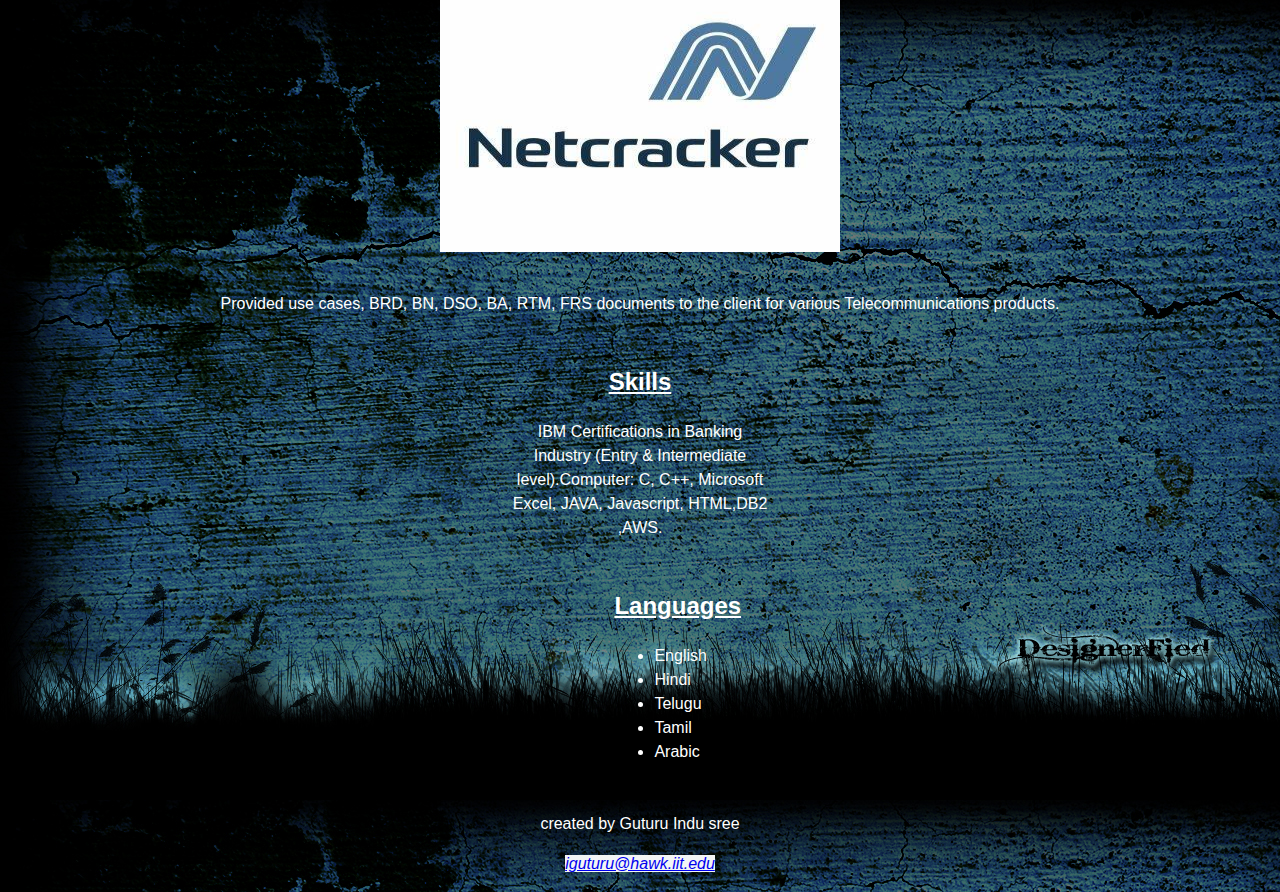
==== commit 4e8b01a0: "Update index.html" ====
--- a/index.html
+++ b/index.html
@@ -40,7 +40,7 @@
     <p>Currently pursuing Masters in Information Technology and Management(Specialization- MIS)- incoming Fall student 2022</p>
     <h2>Work Experience</h2>
     <h3>IBM India Pvt lmtd(Bank of Nova Scotia)</h3>
-    <img src="images/IBM.jpeg" alt="IBM">
+    <img src="images/ibm.jpeg" alt="IBM">
     <p>Designed, Tested and developed the Internet banking application E-mail push notifications system on the Client servers for 13 countries.Designed and coded SWIFT message notifications system for Dominican Republic country</p>
     <h3>Netcracker Technologies</h3>
     <img src="images/netcracker.jpeg" alt="netcracker">
